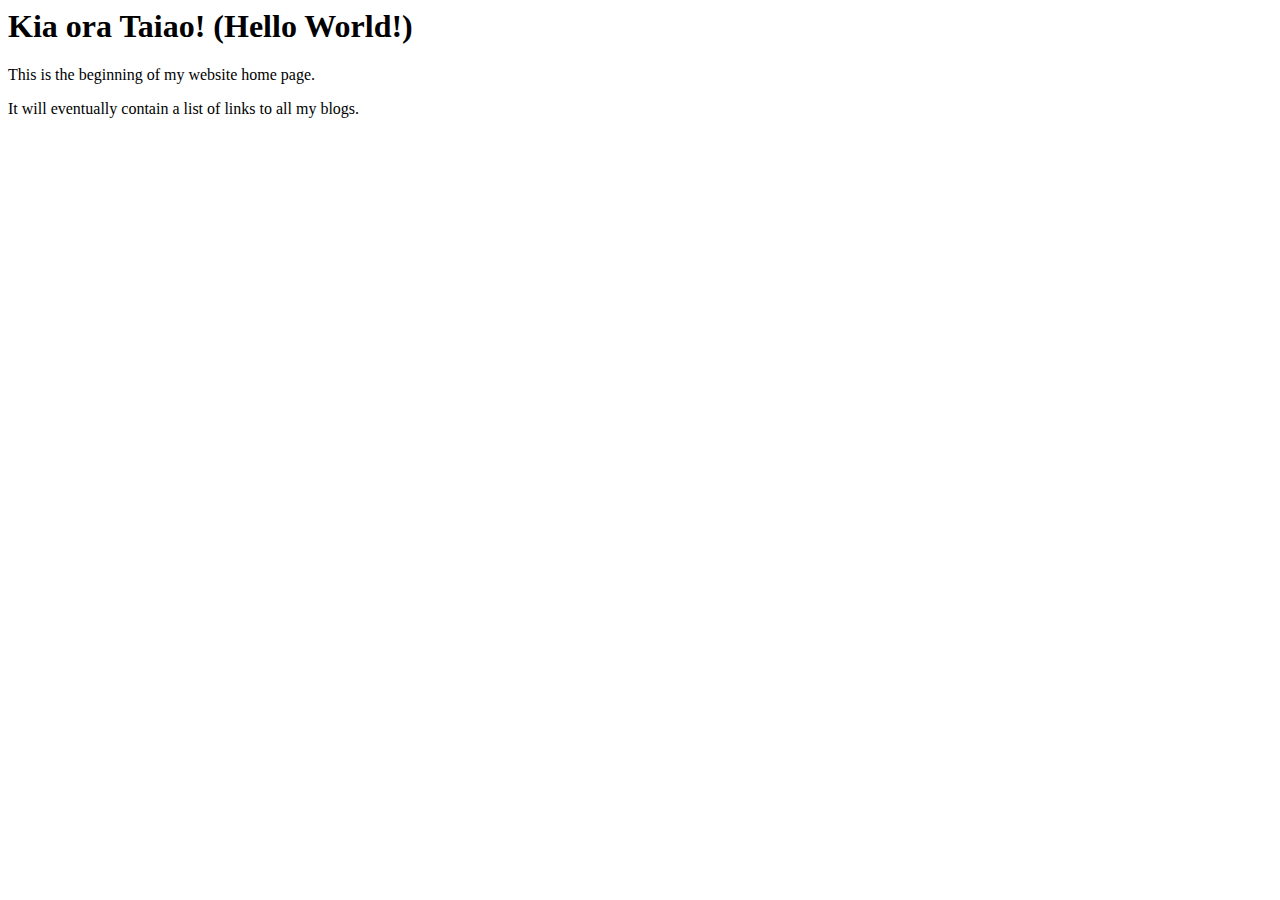
==== index.html @ fa708348 "Add html to repo" ====
<html>
    <head>
        <title>My blog</title>
        <body>
            <h1>Kia ora Taiao! (Hello World!)</h1>
            <p> This is the beginning of my website home page. </p>
            <p> It will eventually contain a list of links to all my blogs. </p>
        </body>
    </head>
</html>
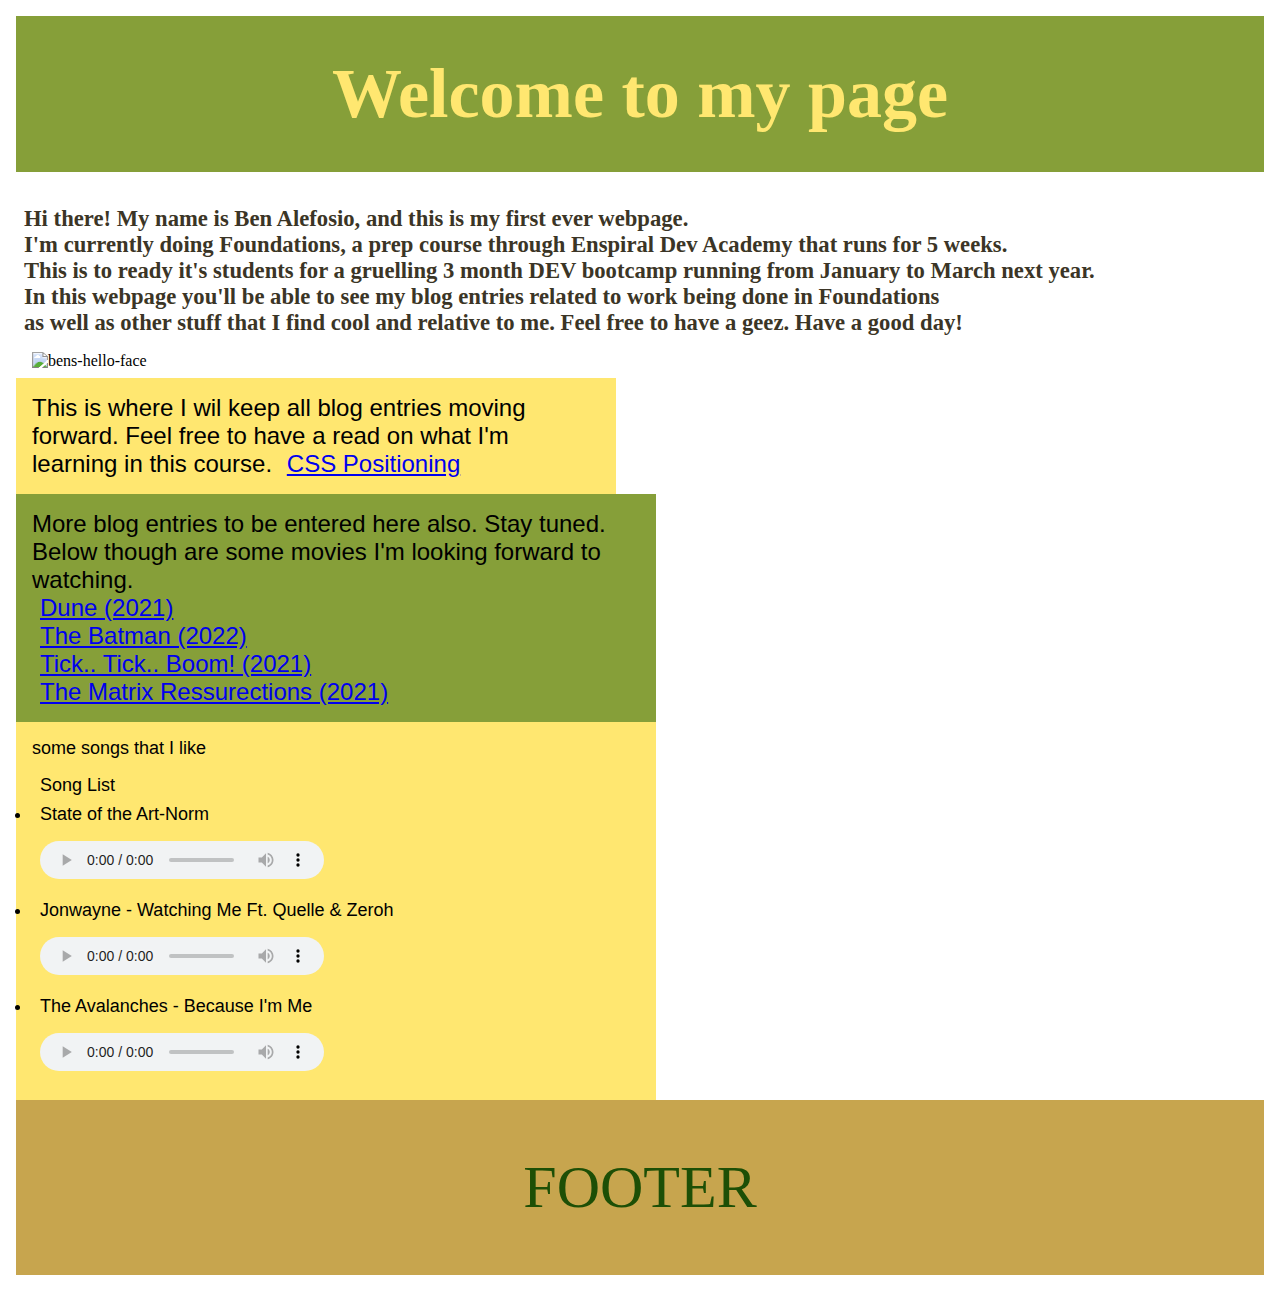
==== commit 1e8a7417: "add index and blog" ====
--- a/index.html
+++ b/index.html
@@ -1,10 +1,92 @@
+<!DOCTYPE html>
 <html>
     <head>
-        <title>My blog</title>
-        <body>
-            <h1>Kia ora Taiao! (Hello World!)</h1>
-            <p> This is the beginning of my website home page. </p>
-            <p> It will eventually contain a list of links to all my blogs. </p>
-        </body>
-    </head>
+    <meta charset="UTF-8"> 
+    <title> INDEX </title>
+    <link rel="stylesheet" href="styles/main.css">
+
+<body>
+    <div class="header">
+        <h1> Welcome to my page </h1>
+
+    </div>
+    
+   <!-- This is about the page and yourself-->
+    <div class=intro>
+        <p> Hi there! My name is Ben Alefosio, and this is my first ever webpage.
+           <br> I'm currently doing
+           Foundations, a prep course through Enspiral Dev Academy
+           that runs for 5 weeks. 
+           <br> This is to ready it's students
+           for a gruelling 3 month DEV bootcamp running from January to
+           March next year. 
+           <br> In this webpage you'll be able to see my blog
+           entries related to work being done in Foundations 
+           <br> as well as other
+           stuff that I find cool and relative to me. Feel free to have a geez. Have a good day!
+           
+        </p>
+    </div> 
+
+    <img class="welcome-image" src="welcome-expression.jpg_small" alt="bens-hello-face" cannot display>
+        
+
+<div class=blog-1>
+    <!-- about the blog -->
+    <p>
+        This is where I wil keep all blog entries moving forward.
+        Feel free to have a read on what I'm learning in this course.
+        <a href="blog/blog.html"> CSS Positioning</a>
+    </p>
+    
+</div>
+
+<div class=blog-2>
+    <!-- about the blog -->
+    <p>
+        More blog entries to be entered here also.
+        Stay tuned.
+        Below though are some movies I'm looking forward to watching.
+        <br>
+        <a href="https://www.imdb.com/title/tt1160419/">Dune (2021)</a>
+        <br>
+        <a href=https://www.imdb.com/title/tt1877830/>The Batman (2022)</a>
+        <br> 
+        <a href="https://www.imdb.com/title/tt8721424/">Tick.. Tick.. Boom! (2021)</a>
+        <br>
+        <a href="https://www.imdb.com/title/tt10838180/">The Matrix Ressurections (2021)</a>
+
+    </p>
+</div>
+
+<div class=media>
+    <!-- add in songs -->
+    <p> some songs that I like
+    </p>
+    <ul>
+        <LH> Song List </LH>
+        <li>State of the Art-Norm</li><audio controls>
+            <source src="audio/State Of The Art - Norm.mp3" type="audio/mp3">
+        </audio>
+        <li>Jonwayne - Watching Me Ft. Quelle & Zeroh</li><audio controls>
+            <source src="audio/Jonwayne - Watching Me Ft. Quelle & Zeroh.mp3" type="audio/mp3">
+        </audio>
+        <li>The Avalanches - Because I'm Me</li><audio controls>
+            <source src="audio/The Avalanches - Because I'm Me.mp3" type="audio/mp3"
+        </audio>
+    </ul>
+</div>
+
+
+
+    <div class="footer">
+        <p> FOOTER </p>
+
+    </div>
+
+    </div>
+
+        </div>
+</body>
+
 </html>--- a/styles/main.css
+++ b/styles/main.css
@@ -0,0 +1,64 @@
+* {
+    padding: 8px;
+    margin: 0px;
+    box-sizing: border-box;
+}
+
+.header {
+    background-color: #869f39;
+    padding: 30px;
+    text-align: center;
+    font-size: 35px;
+    color: #FFE770;
+}
+
+.intro {
+    font-size: 17pt;
+    font-weight: bold;
+    color: #3b3526;
+    max-width: 710px;
+    border-radius: 8px;
+    display: inline;
+}
+
+
+body {
+    background-image: url(../styles/burgundy.jpg);
+}
+
+
+.welcome-image {
+    resize: 30%;
+    width: 150pt;
+    float: middle;
+}
+
+.blog-1 {
+    max-width: 600px;
+    font-size: x-large;
+    font-family: Impact, Haettenschweiler, 'Arial Narrow Bold', sans-serif;
+    background-color: #FFE770;
+    display: flex;
+}
+
+.blog-2 {
+    max-width: 640px;
+    font-size: x-large;
+    font-family: Impact, Haettenschweiler, 'Arial Narrow Bold', sans-serif;
+    background-color: #869f39;
+}
+
+.media {
+    max-width: 640px;
+    font-size: large;
+    font-family: Impact, Haettenschweiler, 'Arial Narrow Bold', sans-serif;
+    background-color: #FFE770;
+}
+
+.footer {
+    background-color: #c7a54e;
+    padding: 45px;
+    font-size: 60px;
+    color: #1D4F06;
+    text-align: center;
+}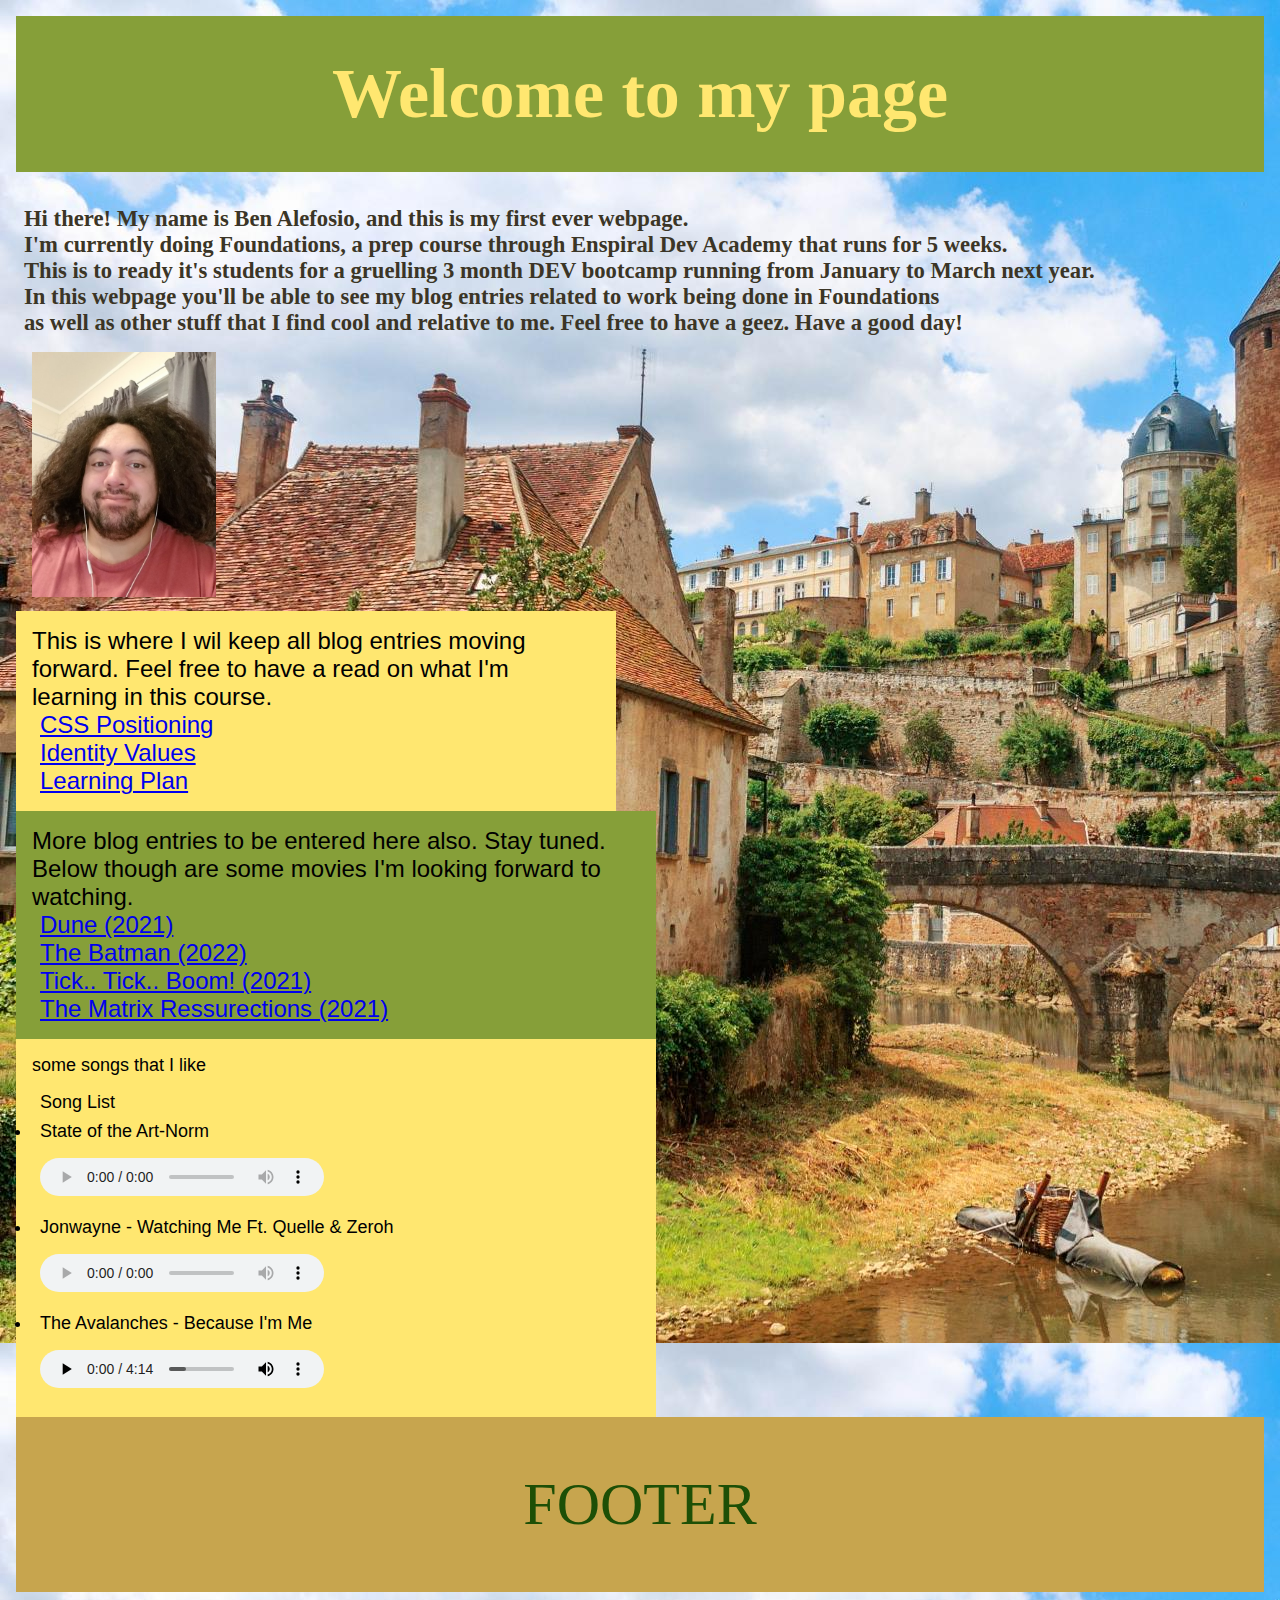
==== commit ed0137fc: "add ID values + learning plan" ====
--- a/index.html
+++ b/index.html
@@ -35,8 +35,10 @@
     <!-- about the blog -->
     <p>
         This is where I wil keep all blog entries moving forward.
-        Feel free to have a read on what I'm learning in this course.
-        <a href="blog/blog.html"> CSS Positioning</a>
+        Feel free to have a read on what I'm learning in this course.<br>
+        <a href="blog/blog.html"> CSS Positioning</a><br>
+        <a href="identity-values.html"> Identity Values</a><br>
+        <a href="learning-plan.html"> Learning Plan</a><br>
     </p>
     
 </div>
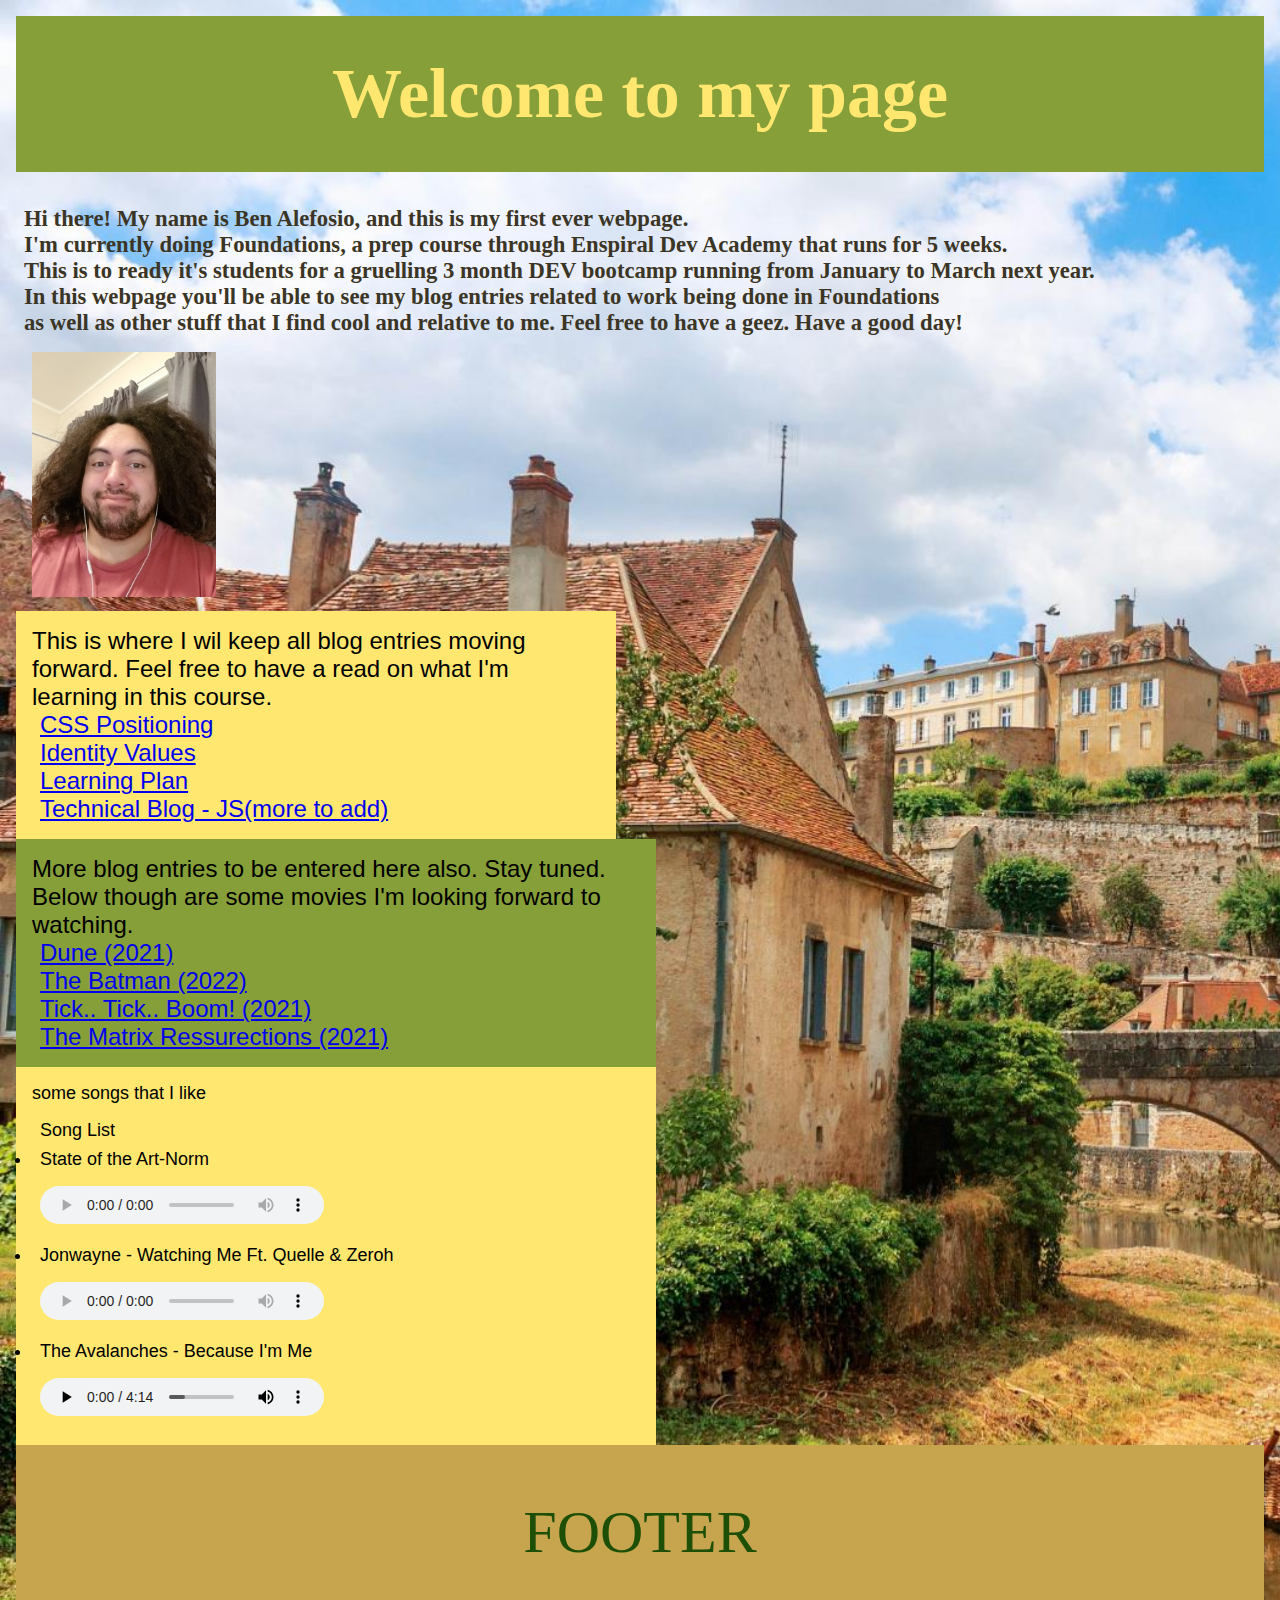
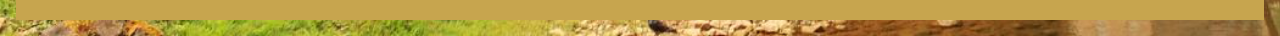
==== commit 30164585: "add javacript technical blog" ====
--- a/index.html
+++ b/index.html
@@ -39,7 +39,9 @@
         <a href="blog/blog.html"> CSS Positioning</a><br>
         <a href="identity-values.html"> Identity Values</a><br>
         <a href="learning-plan.html"> Learning Plan</a><br>
+        <a href="javascript-dom.html"> Technical Blog - JS(more to add)</a>
     </p>
+
     
 </div>
 
--- a/styles/main.css
+++ b/styles/main.css
@@ -24,6 +24,9 @@
 
 body {
     background-image: url(../styles/burgundy.jpg);
+    background-repeat: no=repeat;
+    background-attachment: local;
+    background-size: cover;
 }
 
 
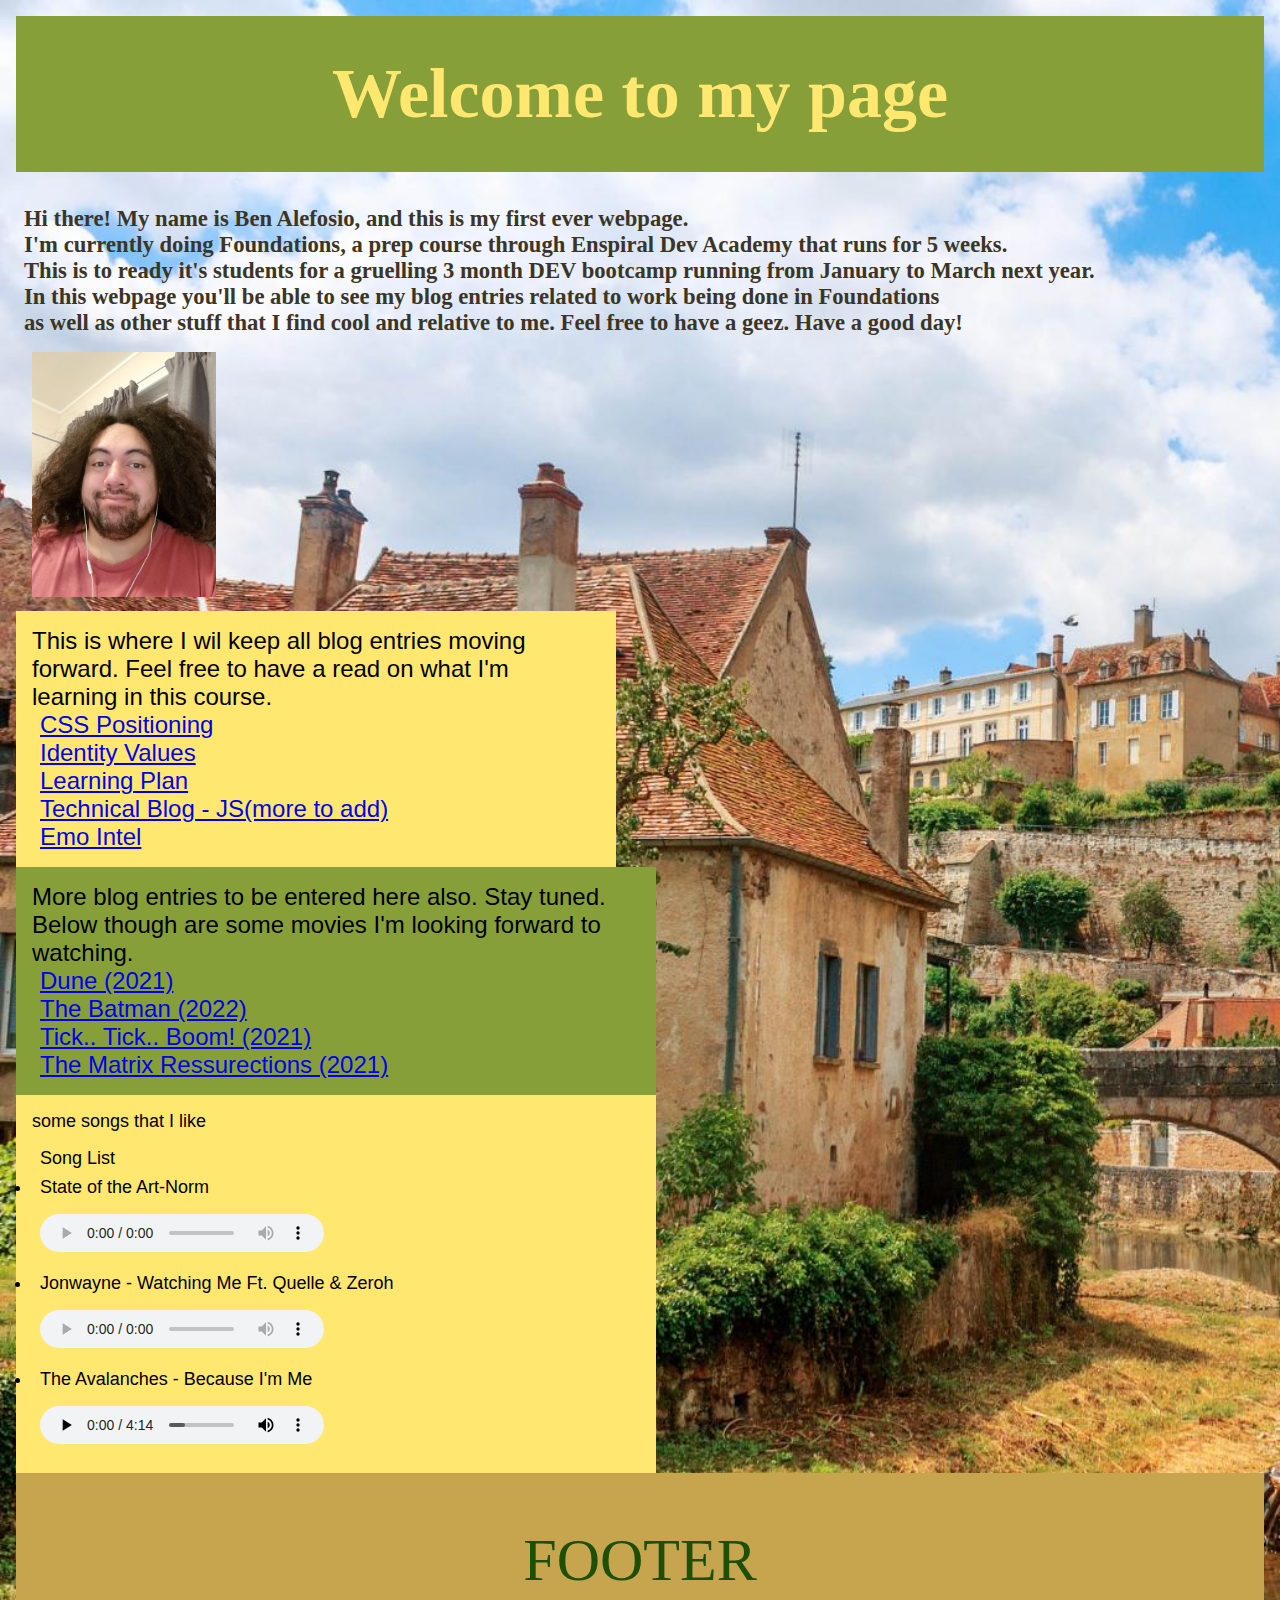
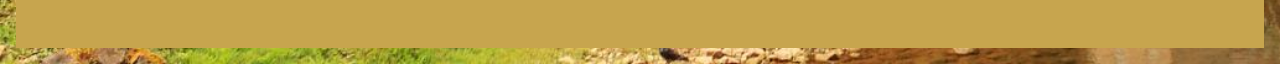
==== commit 3639f003: "emo intell blog complete" ====
--- a/index.html
+++ b/index.html
@@ -39,7 +39,8 @@
         <a href="blog/blog.html"> CSS Positioning</a><br>
         <a href="identity-values.html"> Identity Values</a><br>
         <a href="learning-plan.html"> Learning Plan</a><br>
-        <a href="javascript-dom.html"> Technical Blog - JS(more to add)</a>
+        <a href="javascript-dom.html"> Technical Blog - JS(more to add)</a><br>
+        <a href="emotional-intelligence.html"> Emo Intel </a>
     </p>
 
     
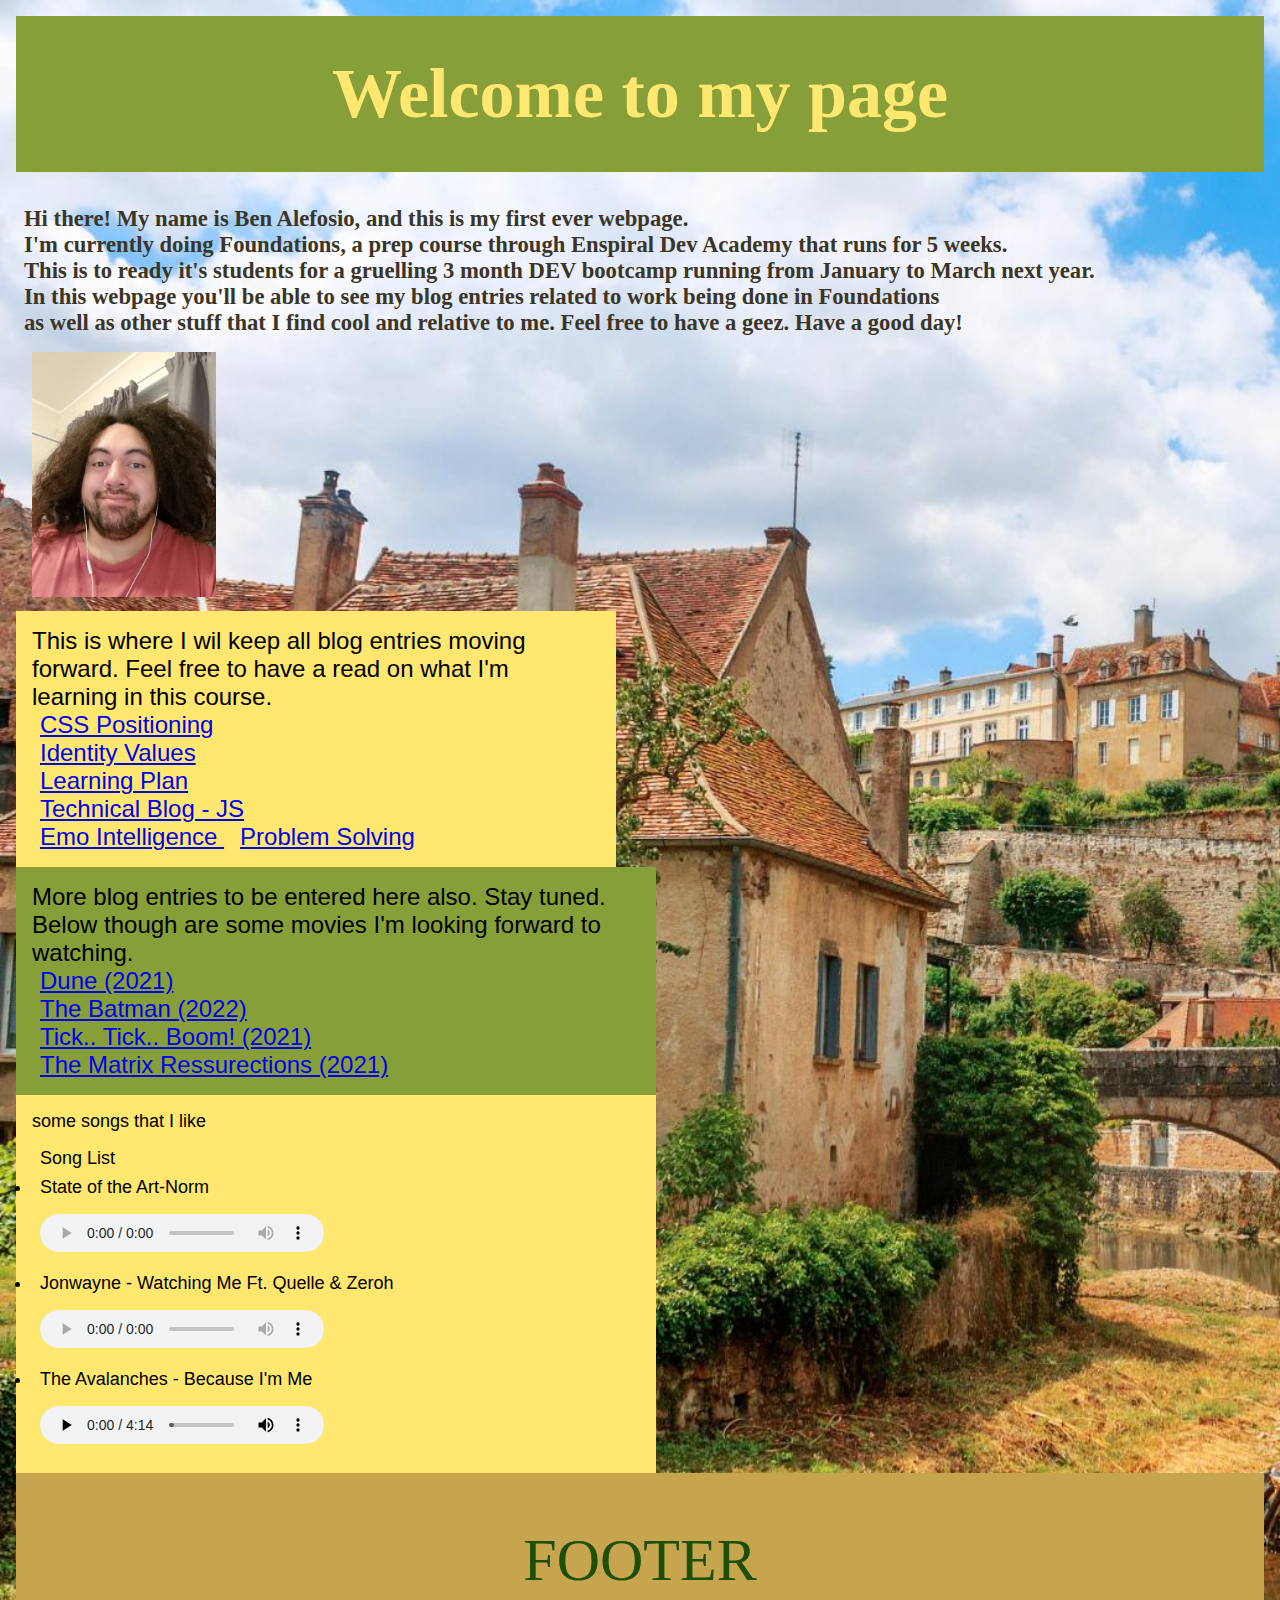
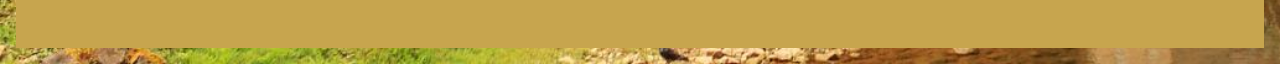
==== commit d2f236d1: "Problem solving blog done" ====
--- a/index.html
+++ b/index.html
@@ -39,8 +39,9 @@
         <a href="blog/blog.html"> CSS Positioning</a><br>
         <a href="identity-values.html"> Identity Values</a><br>
         <a href="learning-plan.html"> Learning Plan</a><br>
-        <a href="javascript-dom.html"> Technical Blog - JS(more to add)</a><br>
-        <a href="emotional-intelligence.html"> Emo Intel </a>
+        <a href="javascript-dom.html"> Technical Blog - JS</a><br>
+        <a href="emotional-intelligence.html"> Emo Intelligence </a>
+        <a href="problem-solving.html">Problem Solving</a>
     </p>
 
     
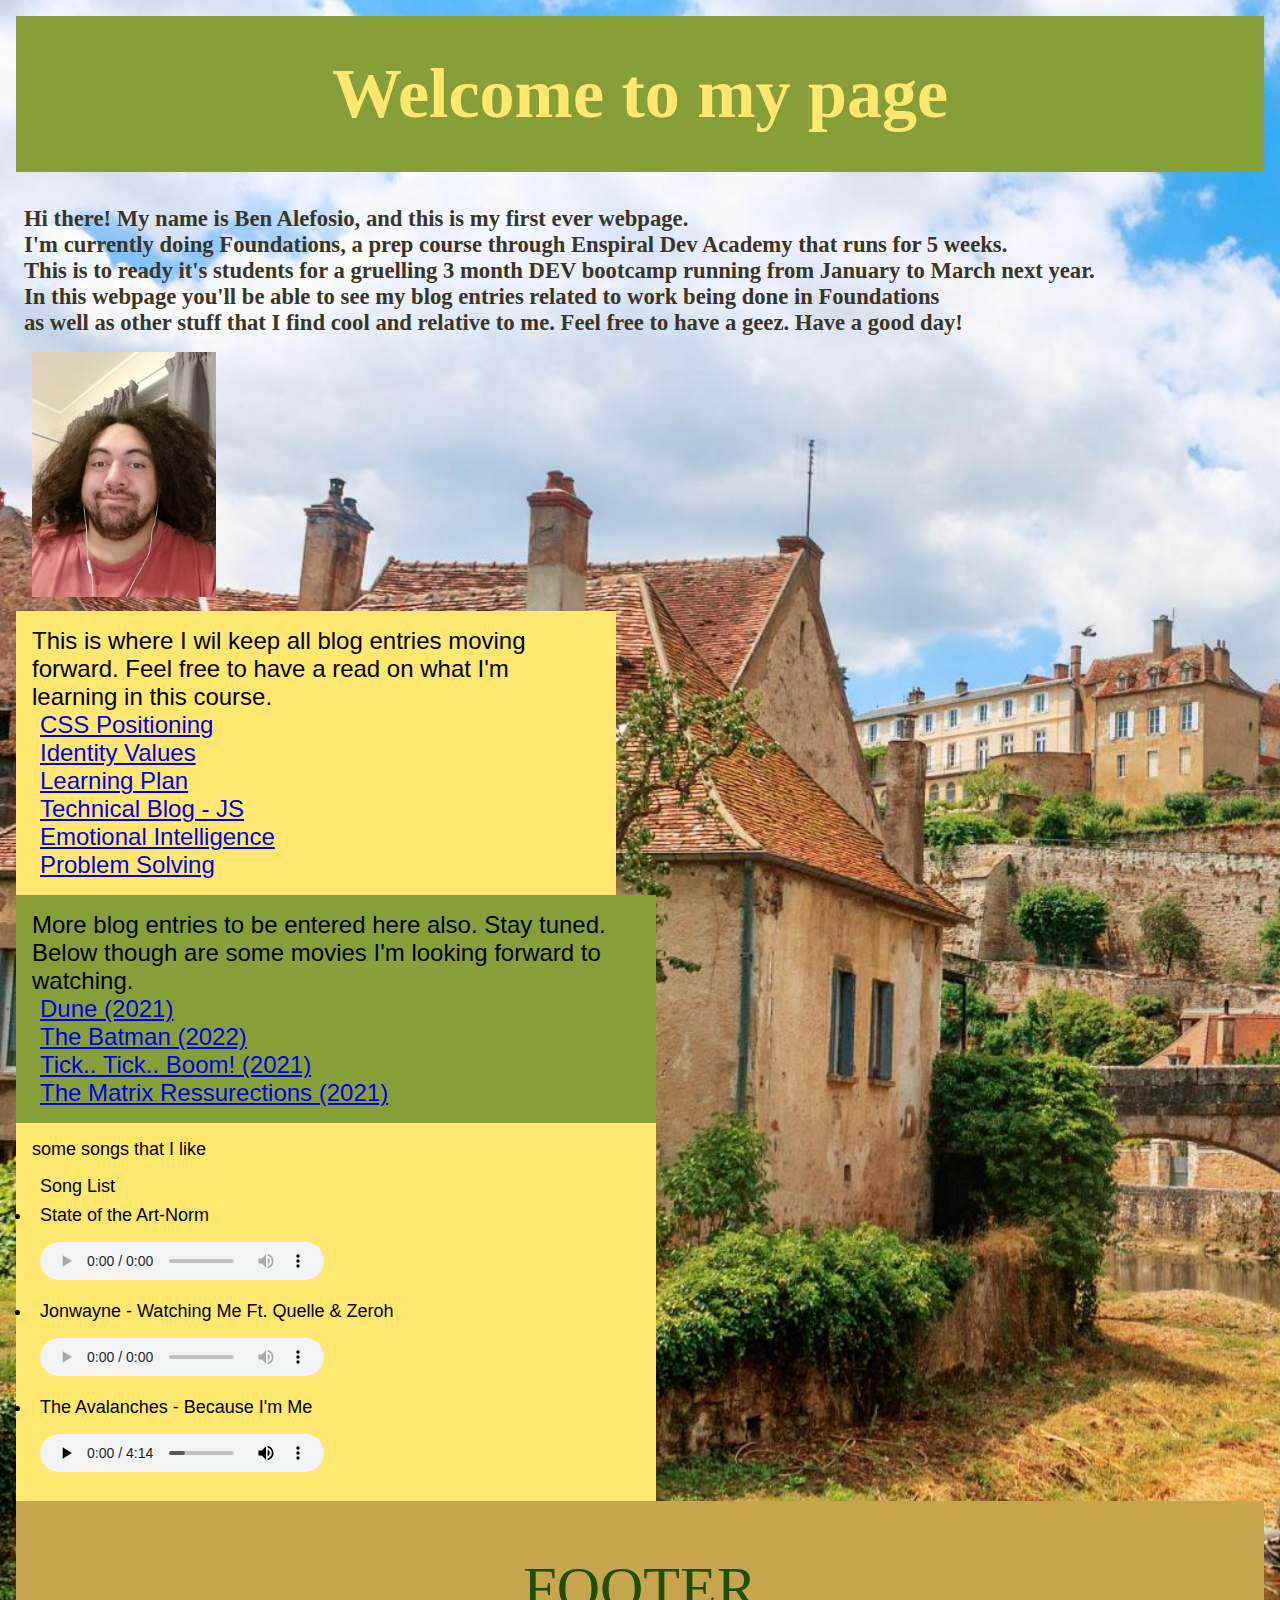
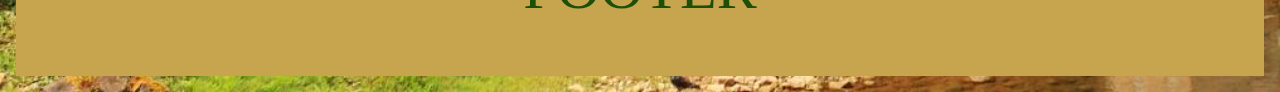
==== commit 62e85d80: "index edit" ====
--- a/index.html
+++ b/index.html
@@ -40,7 +40,7 @@
         <a href="identity-values.html"> Identity Values</a><br>
         <a href="learning-plan.html"> Learning Plan</a><br>
         <a href="javascript-dom.html"> Technical Blog - JS</a><br>
-        <a href="emotional-intelligence.html"> Emo Intelligence </a>
+        <a href="emotional-intelligence.html"> Emotional Intelligence </a><br>
         <a href="problem-solving.html">Problem Solving</a>
     </p>
 
